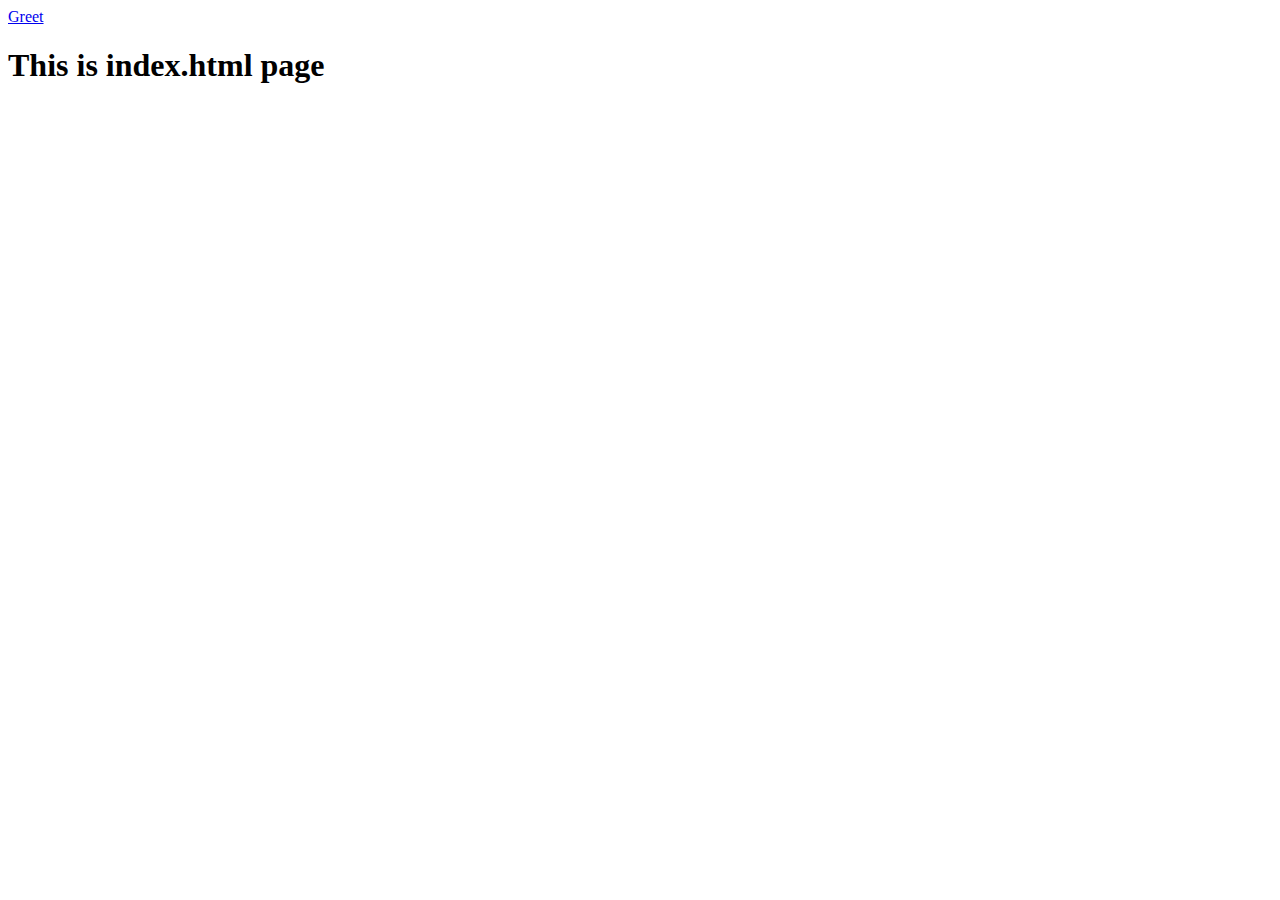
==== templates/index.html @ ec81f1c9 "Saving changes before rebase" ====
<!DOCTYPE html>
<html lang="en">
<head>
    <meta charset="UTF-8">
    <meta name="viewport" content="width=device-width, initial-scale=1.0">
    <title>Document</title>
</head>
<body>
    <nav><a href="/greet" class="btn btn-primary">Greet</a></nav>
    <h1>This is index.html page </h1>
</body>
</html>
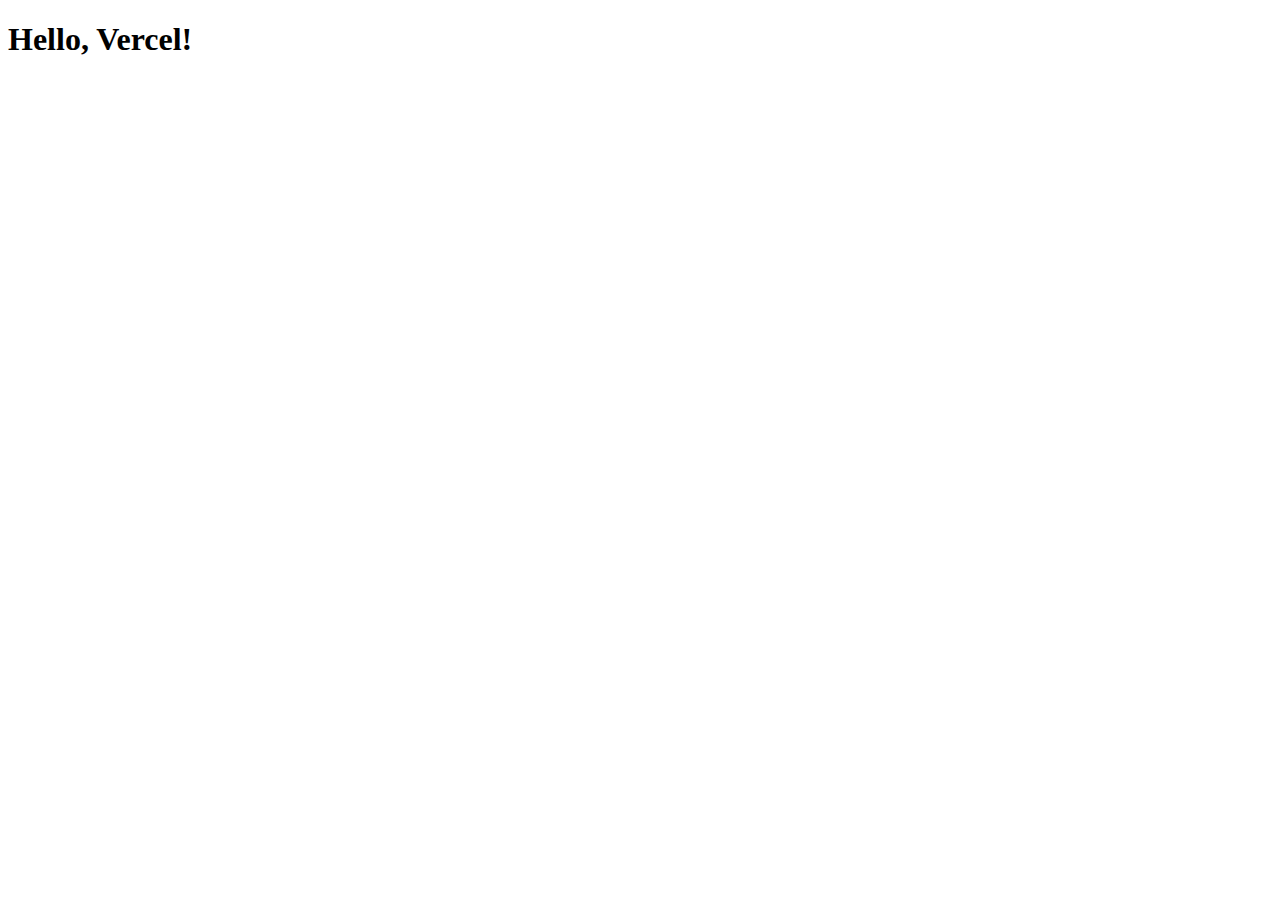
==== commit 94f359e7: "Fix missing index.html" ====
--- a/templates/index.html
+++ b/templates/index.html
@@ -3,10 +3,9 @@
 <head>
     <meta charset="UTF-8">
     <meta name="viewport" content="width=device-width, initial-scale=1.0">
-    <title>Document</title>
+    <title>Welcome</title>
 </head>
 <body>
-    <nav><a href="/greet" class="btn btn-primary">Greet</a></nav>
-    <h1>This is index.html page </h1>
+    <h1>Hello, Vercel!</h1>
 </body>
-</html>+</html>
